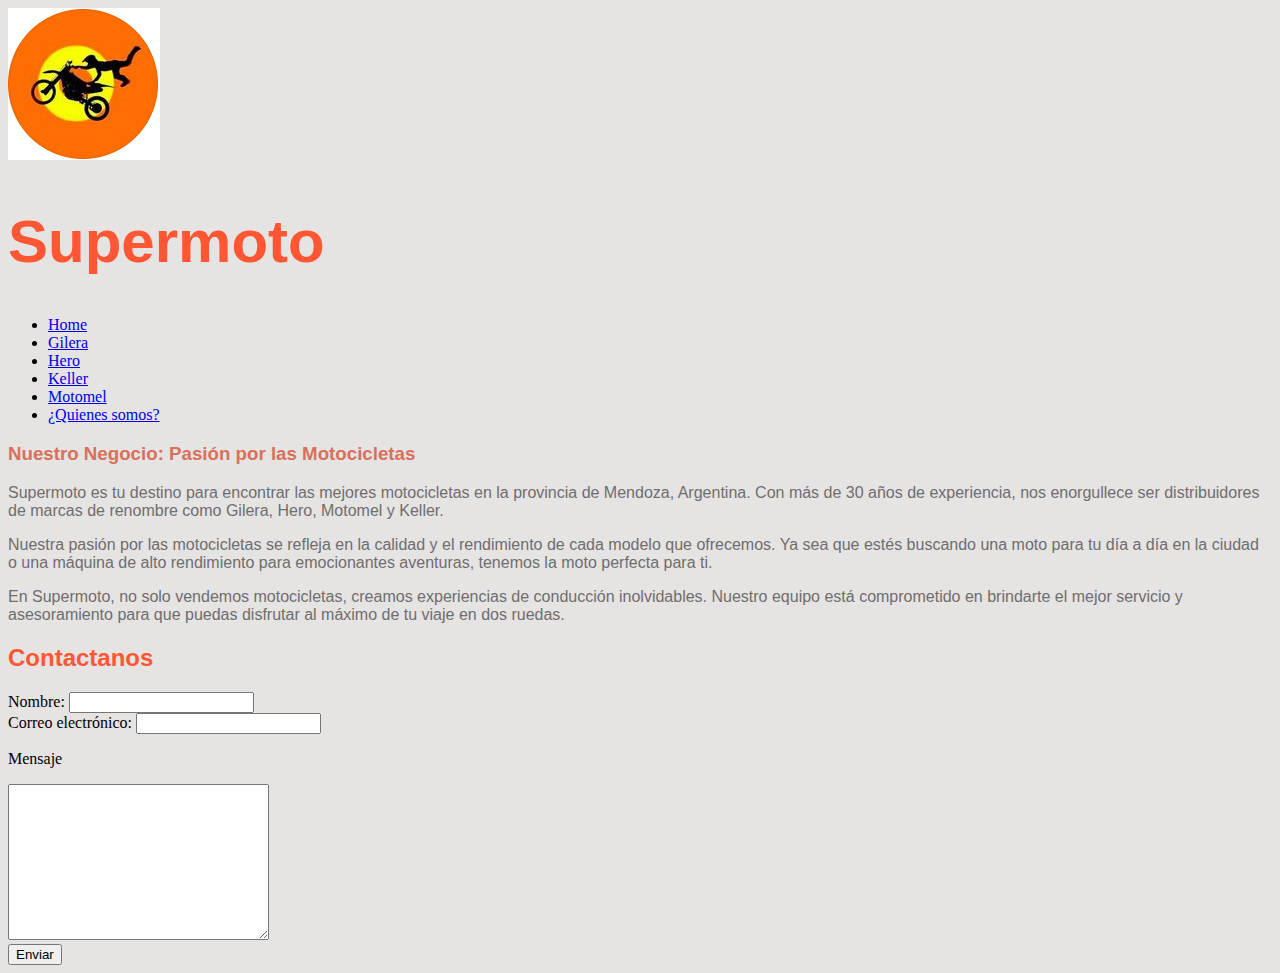
==== proyecto_pagina_web/index.html @ c1b40a15 "primera entrega" ====
<!DOCTYPE html>
<html lang="en">
<head>
    <meta charset="UTF-8">
    <meta name="viewport" content="width=device-width, initial-scale=1.0">
    <link rel="stylesheet" href="./css/style.css">
    <title>Supermoto</title>
    
</head>
<body>
    <header>
        <img src="assets/Logo.png" alt="Logo Supermoto">
        <h1>Supermoto</h1>
        <nav>
            <ul>
                <li> <a href="./index.html">Home</a></li>
                <li><a href="./pages/gilera.html">Gilera</a></li>
                <li><a href="./pages/hero.html">Hero</a></li>
                <li><a href="./pages/keller.html">Keller</a></li>
                <li><a href="./pages/motomel.html">Motomel</a></li>
                <li><a href="./pages/quienes_somos.html">¿Quienes somos?</a></li>
            </ul>
        </nav>
    </header>
    <main>
        <h3>Nuestro Negocio: Pasión por las Motocicletas</h3>
        <p class="paragraph-one">Supermoto es tu destino para encontrar las mejores motocicletas en la provincia de Mendoza, 
            Argentina. Con más de 30 años de experiencia, nos enorgullece ser distribuidores de marcas 
            de renombre como Gilera, Hero, Motomel y Keller.</p>

        <p class="paragraph-one">Nuestra pasión por las motocicletas se refleja en la calidad y el rendimiento de cada modelo
             que ofrecemos. Ya sea que estés buscando una moto para tu día a día en la ciudad o una 
             máquina de alto rendimiento para emocionantes aventuras, tenemos la moto perfecta para ti.</p>

        <p class="paragraph-one">En Supermoto, no solo vendemos motocicletas, creamos experiencias de conducción inolvidables.
             Nuestro equipo está comprometido en brindarte el mejor servicio y asesoramiento para que puedas
              disfrutar al máximo de tu viaje en dos ruedas.</p>

    </main>   
    <footer>
        <h2>Contactanos</h2>
        <form action="/my-handling-form-page" method="post">
            
              
                
                <label for="name">Nombre:</label>
                <input type="text" id="name" name="user_name" />
              
              
                <br>
                <label for="mail">Correo electrónico:</label>
                <input type="email" id="mail" name="user_email" />
              
              
                <br>
                <p>Mensaje</p>
                 <textarea name="" id="" cols="30" rows="10"></textarea>
              
              <br>
              <input type="submit" value="Enviar">
            
          </form>
    </footer>   

</body>
</html>
---- proyecto_pagina_web/css/style.css ----
body {
    background-color: #e6e3e3; 
}

h1 {
    color: #FF5733; 
    font-size: 60px; 
    font-family: Arial, sans-serif; 
   
}

h2{
    font-family: Arial, sans-serif; 
    color: #FF5733; 
}

h3{
    font-family: Arial, sans-serif; 
    color: #d8715a;
}

.paragraph-one{
    color: #6E6E6E;
    font-family: Arial, sans-serif;
    
}
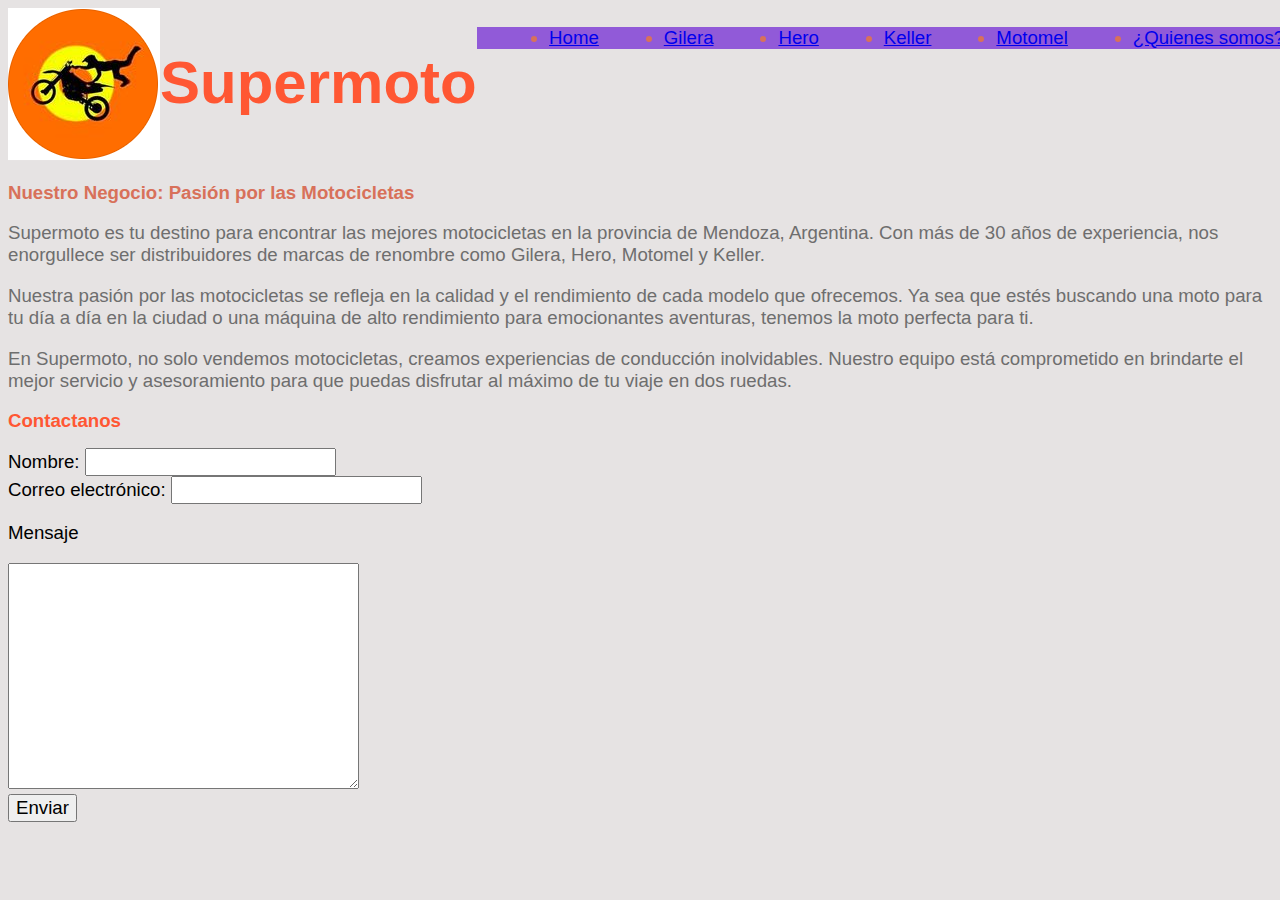
==== commit cb406d0d: "incorporamos flex" ====
--- a/proyecto_pagina_web/index.html
+++ b/proyecto_pagina_web/index.html
@@ -8,11 +8,11 @@
     
 </head>
 <body>
-    <header>
+    <header class="header">
         <img src="assets/Logo.png" alt="Logo Supermoto">
-        <h1>Supermoto</h1>
+        <h1 class="title">Supermoto</h1>
         <nav>
-            <ul>
+            <ul class="menuList">
                 <li> <a href="./index.html">Home</a></li>
                 <li><a href="./pages/gilera.html">Gilera</a></li>
                 <li><a href="./pages/hero.html">Hero</a></li>
--- a/proyecto_pagina_web/css/style.css
+++ b/proyecto_pagina_web/css/style.css
@@ -1,12 +1,40 @@
+*{
+    font-family: Arial, Helvetica, sans-serif;
+    font-size: 14pt;
+    /*padding: 0;
+    margin: 0;*/
+}
+
+
+
 body {
     background-color: #e6e3e3; 
 }
 
-h1 {
+.header{
+    display: flex;
+
+}
+
+
+.menuList {
+    color: #d8715a;
+    display: flex;
+    width: 800px ;
+    background: #915ad8;
+    justify-content: space-around;
+    text-decoration-color: #915ad8;
+
+}   
+.menuList li{
+    align-items: center;
+    
+}
+.title {
     color: #FF5733; 
     font-size: 60px; 
     font-family: Arial, sans-serif; 
-   
+    display: inline-block;
 }
 
 h2{
@@ -24,3 +52,4 @@
     font-family: Arial, sans-serif;
     
 }
+
